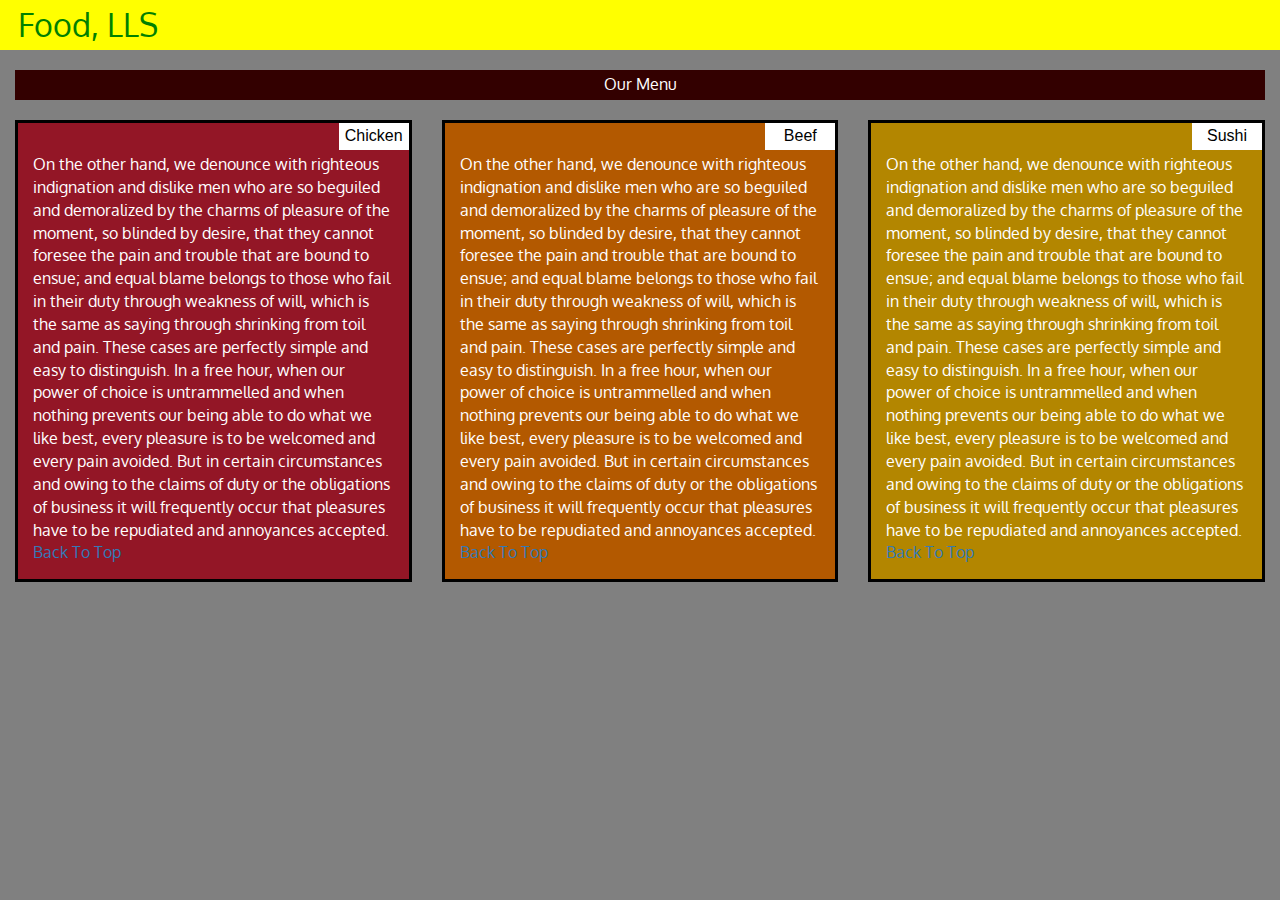
==== module 3 solution/index.html @ a9476fbe "Add files via upload" ====
<!doctype html>
<html lang="en">
  <head>
    <meta charset="utf-8">
    <meta http-equiv="X-UA-Compatible" content="IE=edge">
    <meta name="viewport" content="width=device-width, initial-scale=1">
    <title>module 3 </title>
    <link rel="stylesheet" href="css/bootstrap.min.css">
    <link rel="stylesheet" type="text/css" href="css/styles.css">
    <link href='https://fonts.googleapis.com/css?family=Oxygen:400,300,700' rel='stylesheet' type='text/css'>
  </head>

<body>
  <header>
    <nav id="header-nav" class="navbar navbar-default">
      <div class="container">
        <div class="navbar-header">
          <!-- logo -->
          <span class="brandname" id="top">Food, LLS</span> <!-- add the top id -->
        
          <button type="button" class="navbar-toggle collapsed" data-toggle="collapse" data-target="#collapsable-nav" aria-expanded="false" >
          <span class="sr-only">Toggle navigation</span>
          <span class="icon-bar"></span>
          <span class="icon-bar"></span>
          <span class="icon-bar"></span>
          </button>
        </div>

        <div id="collapsable-nav" class="collapse navbar-collapse">
           <ul id="nav-list" class="nav navbar-nav navbar-right">
            <li>
              <a href="#Chicken" class="menu1"> Chicken</a>
            </li>

            <li>
              <a href="#Beef" class="menu2"> Beef</a>
            </li>

            <li>
              <a href="#Sushi" class="menu3"> Sushi</a>
            </li>

          </ul><!-- #nav-list -->
        </div><!-- .collapse .navbar-collapse -->
      </div>
    </nav>
  </header>


<!-- content -->
<div id="base">
  <div class="col-md-12 col-sm-12 col-xs-12">
    <div id="topic">
    <p>Our Menu</p>       
    </div>
  </div>


<div>
  <di class="col-md-4 col-sm-6 col-xs-12" class="Chicken" id="Chicken">
  <div id="Chicken1">
  <p class="box">Chicken</p>
  <p> On the other hand, we denounce with righteous indignation and dislike men who are so beguiled and demoralized by the charms of pleasure of the moment, so blinded by desire, that they cannot foresee the pain and trouble that are bound to ensue; and equal blame belongs to those who fail in their duty through weakness of will, which is the same as saying through shrinking from toil and pain. These cases are perfectly simple and easy to distinguish. In a free hour, when our power of choice is untrammelled and when nothing prevents our being able to do what we like best, every pleasure is to be welcomed and every pain avoided. But in certain circumstances and owing to the claims of duty or the obligations of business it will frequently occur that pleasures have to be repudiated and annoyances accepted. <a href="#top">Back To Top</a></p>
  </div>
  </div>

  <div class="col-md-4 col-sm-6 col-xs-12" class="Beef" id="Beef">
  <div id="Beef1">
  <p class="box">Beef</p>
  <p> On the other hand, we denounce with righteous indignation and dislike men who are so beguiled and demoralized by the charms of pleasure of the moment, so blinded by desire, that they cannot foresee the pain and trouble that are bound to ensue; and equal blame belongs to those who fail in their duty through weakness of will, which is the same as saying through shrinking from toil and pain. These cases are perfectly simple and easy to distinguish. In a free hour, when our power of choice is untrammelled and when nothing prevents our being able to do what we like best, every pleasure is to be welcomed and every pain avoided. But in certain circumstances and owing to the claims of duty or the obligations of business it will frequently occur that pleasures have to be repudiated and annoyances accepted. <a href="#top">Back To Top</a></p>
  </div>
  </div>

  <div class="col-md-4 col-sm-12 col-xs-12" class="Sushi" id="Sushi">
  <div id="Sushi1">
  <p class="box">Sushi</p>
  <p> On the other hand, we denounce with righteous indignation and dislike men who are so beguiled and demoralized by the charms of pleasure of the moment, so blinded by desire, that they cannot foresee the pain and trouble that are bound to ensue; and equal blame belongs to those who fail in their duty through weakness of will, which is the same as saying through shrinking from toil and pain. These cases are perfectly simple and easy to distinguish. In a free hour, when our power of choice is untrammelled and when nothing prevents our being able to do what we like best, every pleasure is to be welcomed and every pain avoided. But in certain circumstances and owing to the claims of duty or the obligations of business it will frequently occur that pleasures have to be repudiated and annoyances accepted. <a href="#top">Back To Top</a></p>
  </div>
  </div>
</div>

</div>




  <!-- jQuery (Bootstrap JS plugins depend on it) -->
  <script src="js/jquery-1.11.3.min.js"></script>
  <script src="js/bootstrap.min.js"></script>
  <script src="js/script.js"></script>
</body>
</html>
---- module 3 solution/css/styles.css ----
/*module3_solution_by_manoj.css*/
*{
	box-sizing: border-box;
	margin: 0px;
	}



body {
	font-size: 16px;
	background-color: gray;
	font-family: 'Oxygen', san-serif;
}


/** Header **/
#header-nav {
	background-color: yellow;
	border-radius: 0;
	border: 0;

}

.brandname {
	color: green;
	font-size: 32px;
	/*margin: 10px 0px 0px 15px;*/
	position: absolute;
	top: 2px;
	left: 18px;
}

#collapsable-nav {
	text-align: center;
}

#nav-list .menu1:hover {
	background-color: #ff4d4d;
}

#nav-list .menu2:hover {
	background-color: #ff9933;
}

#nav-list .menu3:hover {
	background-color: #e6b319;
}

/*Body content*/

/*topic*/
#topic {
	text-align: center;
	background-color: #330000;
	color: white;
	height: 30px;
	padding: 3px;
}


/*div inside div*/
#Chicken1 {
	border: 3px solid black;
	background-color: #931626;
	color: white;
	padding: 30px 15px 5px 15px;
}

#Beef1 {
	border: 3px solid black;
	background-color: #b35900;
	color: white;
	padding: 30px 15px 5px 15px;
}

#Sushi1 {
	border: 3px solid black;
	background-color: #b38600;
	color: white;
	padding: 30px 15px 5px 15px;
}


/*div of main container*/
#Chicken {
	margin-top: 20px;
	margin-bottom: 10px;
}

#Beef {
	margin-top: 20px;
	margin-bottom: 10px;
}

#Sushi {
	margin-top: 20px;
	margin-bottom: 10px;
}


/*box*/
.box{
	background-color: white;
	width: 70px;
	text-align: center;
	position: absolute;
	right: 18px;
	top: 3px;
	color: black;
	font-family: arial;
	padding-top: 2px;
	padding-bottom: 2px;
}


/*media query*/
@media (min-width: 767px) {
	#nav-list .menu1{
		display: none;
	}
	#nav-list .menu2{
		display: none;
	}
	#nav-list .menu3{
		display: none;
	}
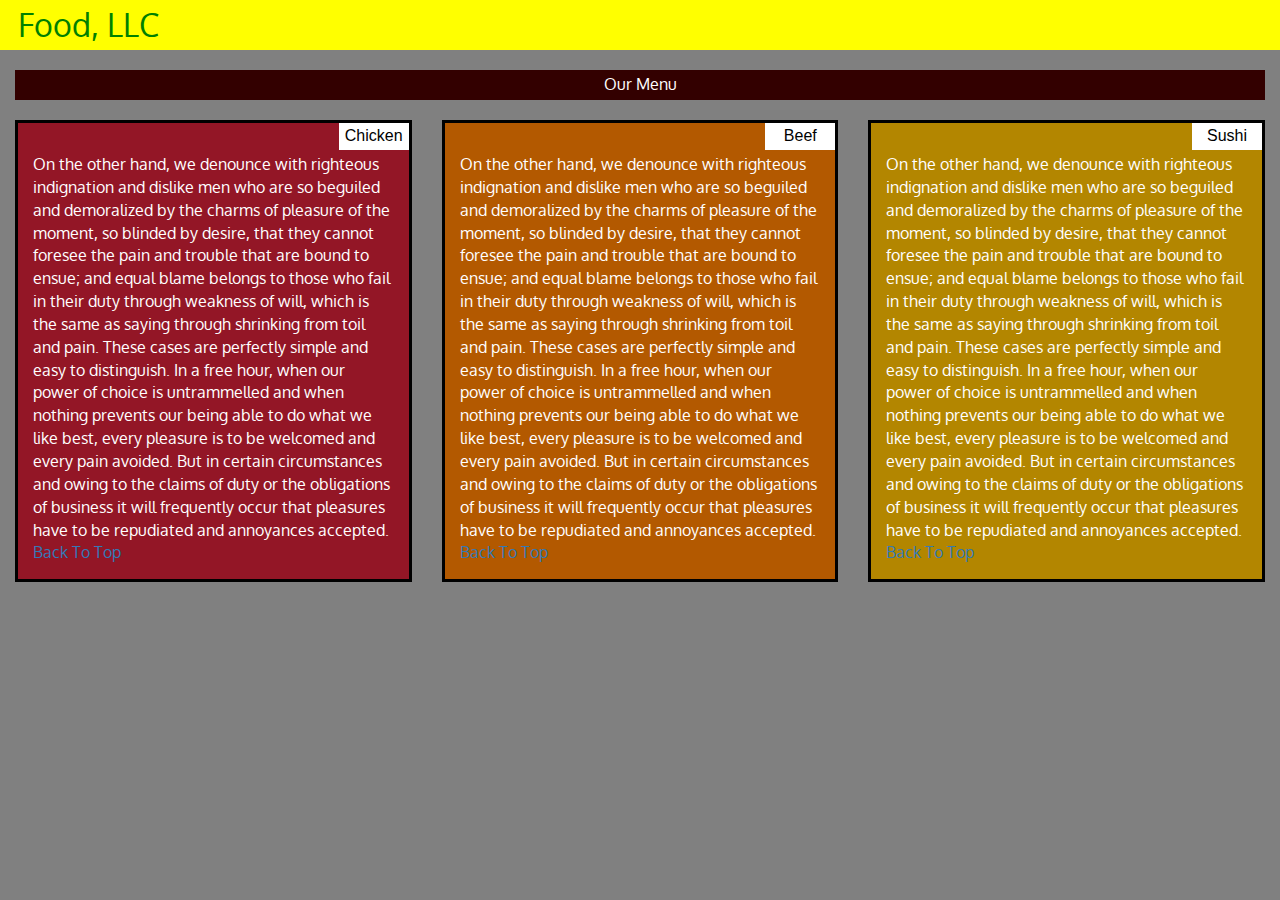
==== commit b450a69d: "Add files via upload" ====
--- a/module 3 solution/index.html
+++ b/module 3 solution/index.html
@@ -16,7 +16,7 @@
       <div class="container">
         <div class="navbar-header">
           <!-- logo -->
-          <span class="brandname" id="top">Food, LLS</span> <!-- add the top id -->
+          <span class="brandname" id="top">Food, LLC</span> <!-- add the top id -->
         
           <button type="button" class="navbar-toggle collapsed" data-toggle="collapse" data-target="#collapsable-nav" aria-expanded="false" >
           <span class="sr-only">Toggle navigation</span>
